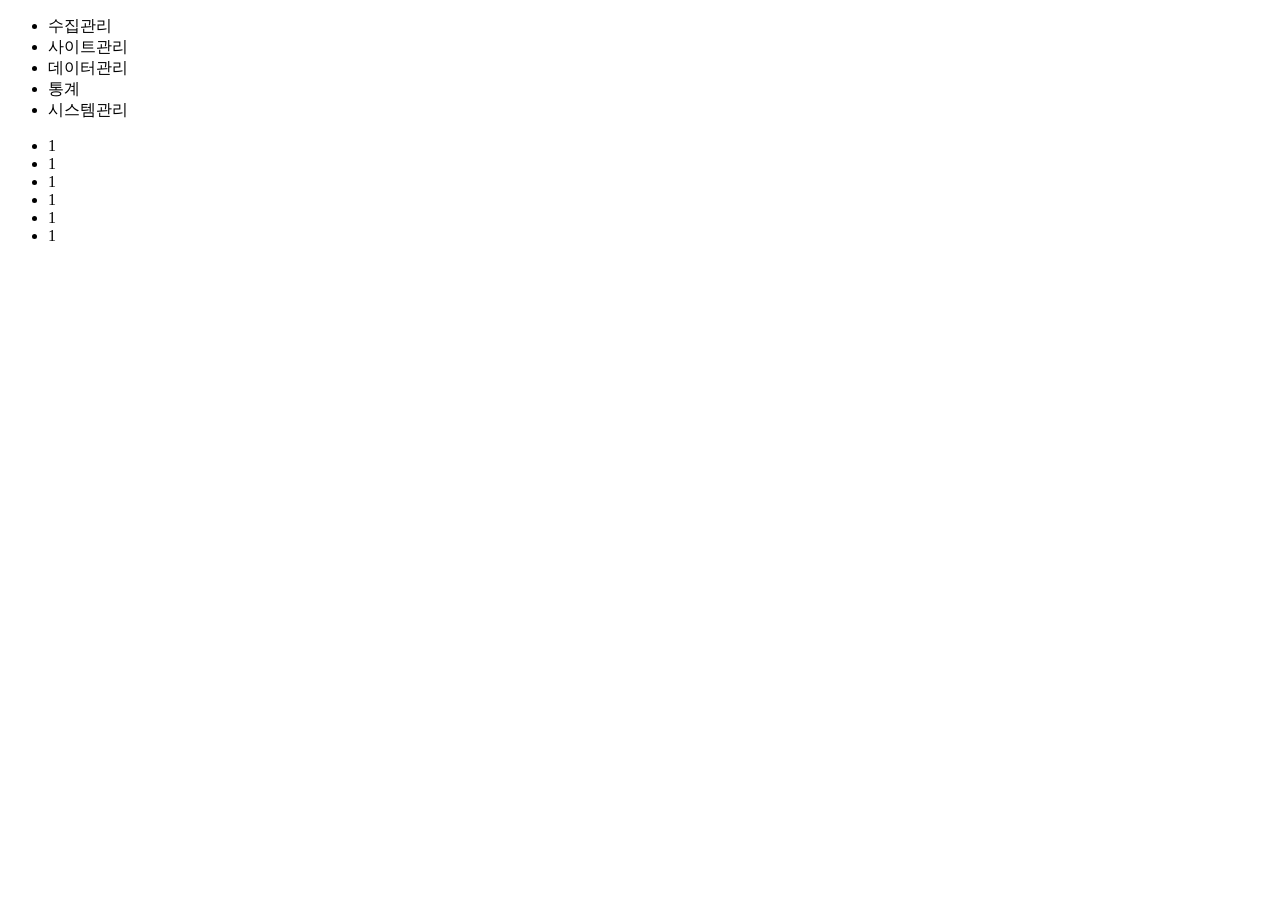
==== demo/src/main/resources/templates/index.html @ a5d35daa "html html header 세팅" ====
<!DOCTYPE html>
<html lang="ko" xmlns:th="http://www.thymeleaf.org">
<head>
    <meta charset="UTF-8">
    <meta name="viewport" content="width=device-width, initial-scale=1.0">
    <link rel="stylesheet" href="/css/site.css">
    <link rel="stylesheet" href="/css/header.css">
    <title>Document</title>
</head>
<body>
    <header class="header">
        <div class="header_box">
            <div class="logo"></div>
            <nav class="header_nav">
                <ul>
                    <li>수집관리</li>
                    <li>사이트관리</li>
                    <li>데이터관리</li>
                    <li>통계</li>
                    <li>시스템관리</li>
                </ul>
            </nav>
            <div class="login_box"></div>
        </div>
    </header>
    <main>
        <aside class="sidebar">
            <div>
                <ul>
                    <li>1</li>
                    <li>1</li>
                    <li>1</li>
                    <li>1</li>
                    <li>1</li>
                    <li>1</li>
                </ul>
            </div>    
        </aside>
        <div>
            <table></table>
        </div>
    </main>
    
</body>
</html>
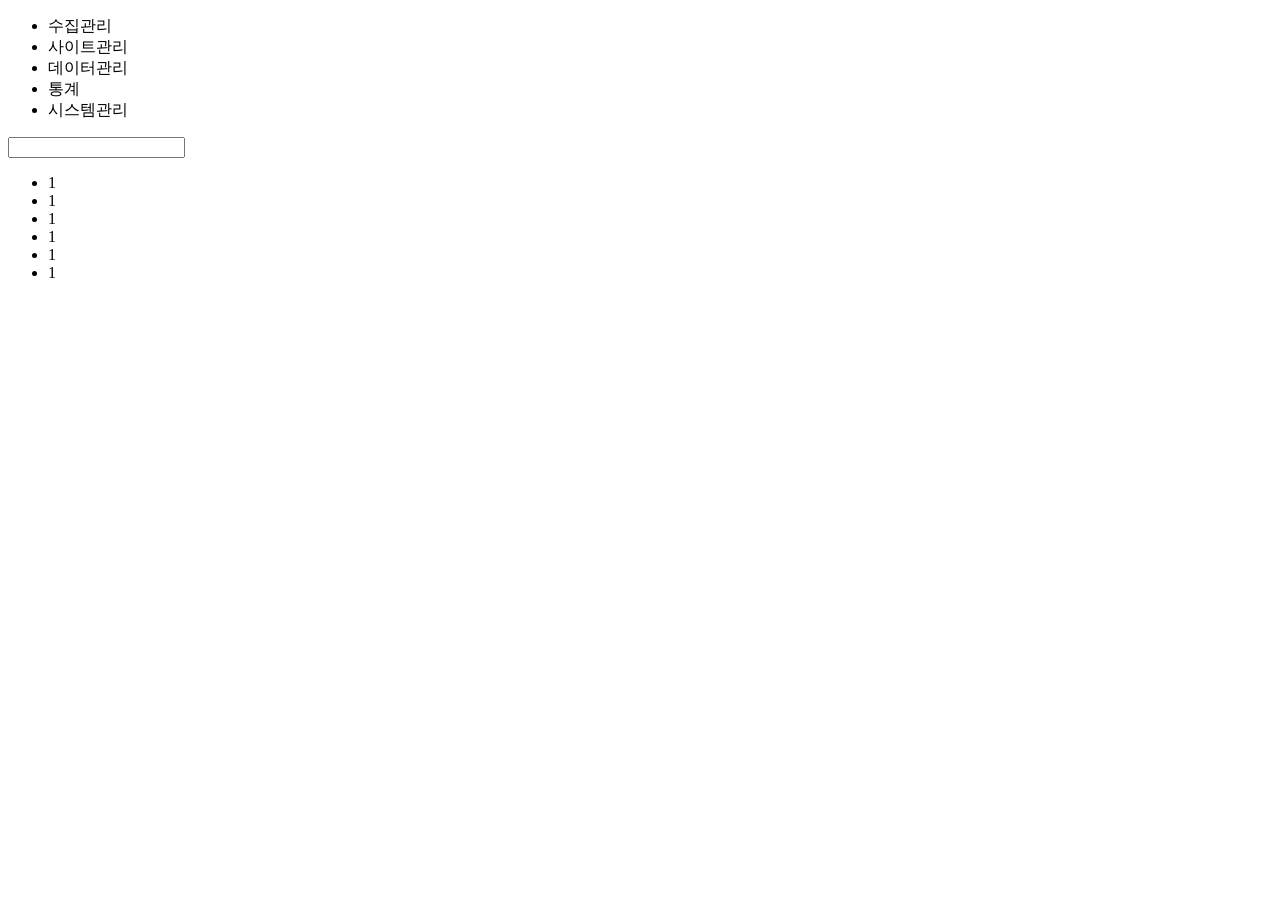
==== commit f3f5ac65: "." ====
--- a/demo/src/main/resources/templates/index.html
+++ b/demo/src/main/resources/templates/index.html
@@ -20,6 +20,7 @@
                     <li>시스템관리</li>
                 </ul>
             </nav>
+            <div class="search_input"><input type="text" id="search"></div>
             <div class="login_box"></div>
         </div>
     </header>
